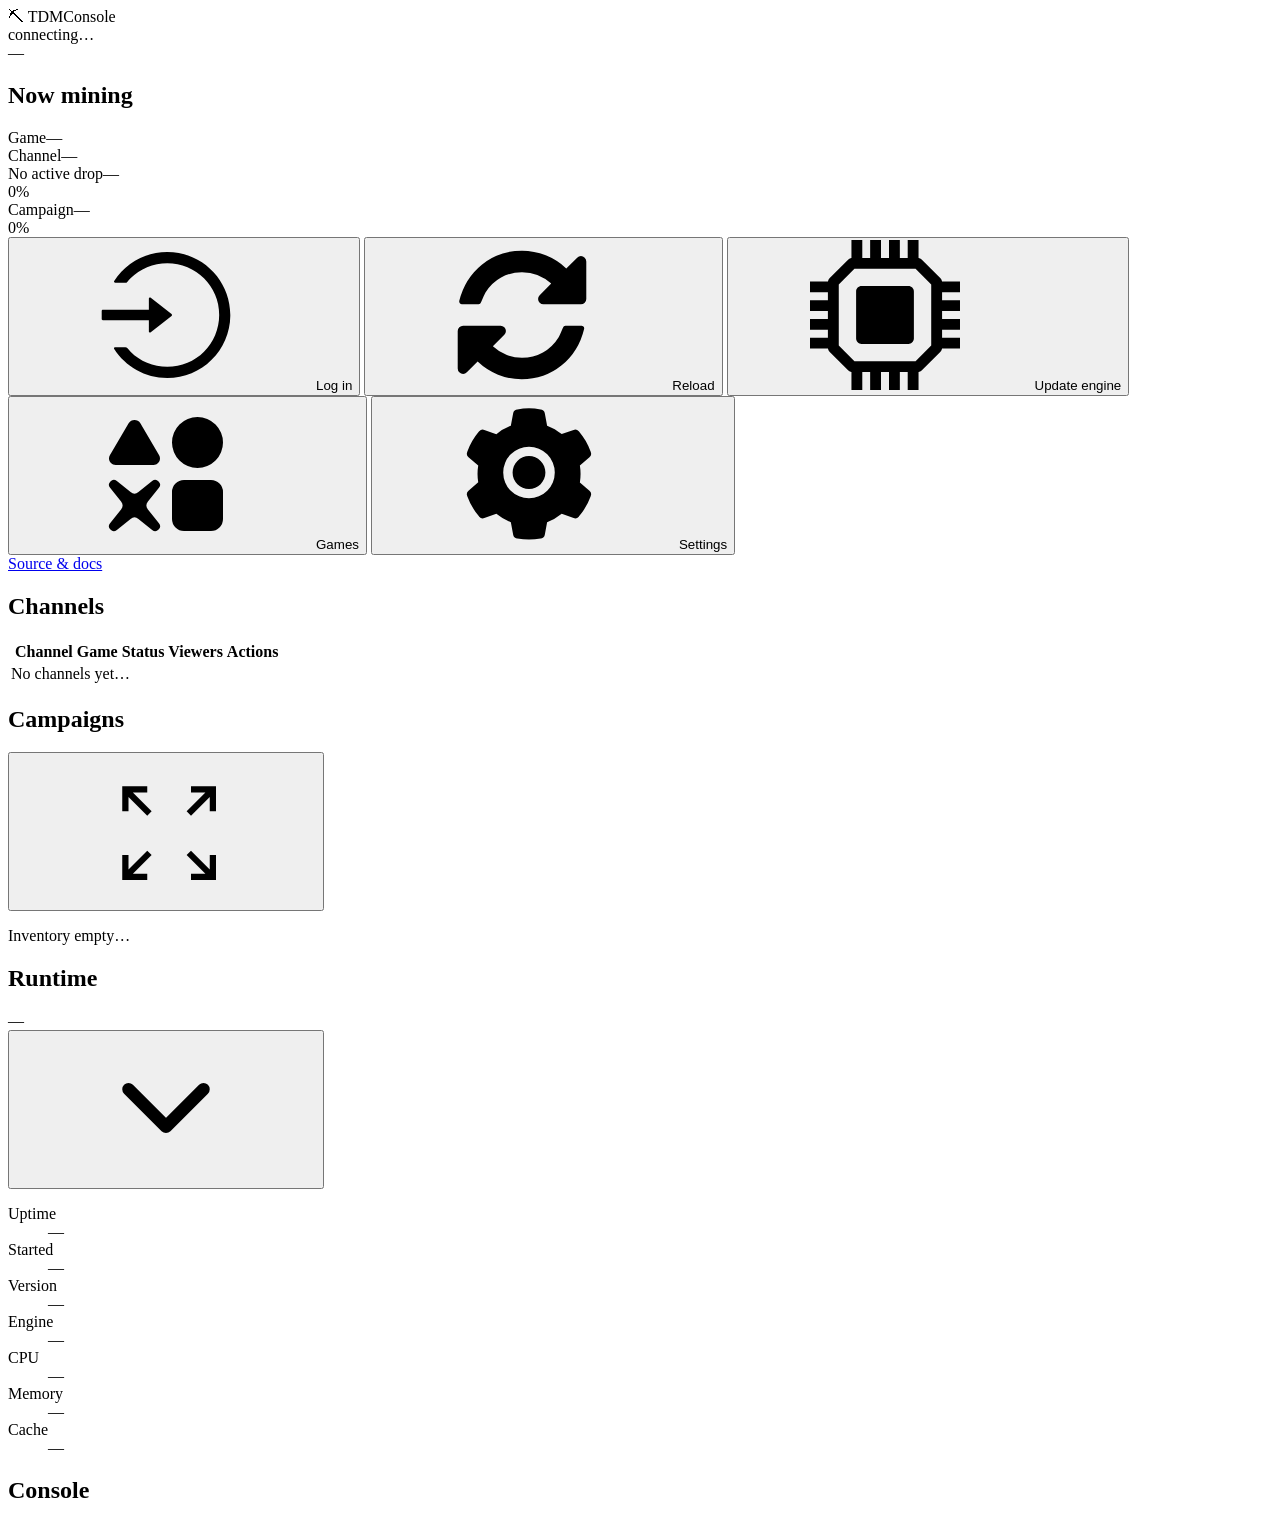
==== tdm_cli/web/static/index.html @ badb7032 "feat: 更改更新内核按钮的行为逻辑" ====
<!DOCTYPE html>
<html lang="en" data-theme="dark">
<head>
  <meta charset="utf-8" />
  <meta name="viewport" content="width=device-width, initial-scale=1" />
  <title>TDMConsole · Twitch Drops Miner</title>
  <link rel="icon" href="/static/favicon.png?v=17" type="image/png" />
  <link rel="preconnect" href="https://fonts.googleapis.com" />
  <link rel="preconnect" href="https://fonts.gstatic.com" crossorigin />
  <link
    href="https://fonts.googleapis.com/css2?family=JetBrains+Mono:wght@400;600&family=Roboto:wght@300;400;500;700;900&display=swap"
    rel="stylesheet"
  />
  <link rel="stylesheet" href="/static/app.css?v=20" />
</head>
<body>
  <!-- icon sprite (referenced via <use href="#i-..."/>); currentColor-tinted -->
  <svg xmlns="http://www.w3.org/2000/svg" style="display:none" aria-hidden="true">
    <symbol id="i-reload" viewBox="0 0 1024 1024"><path fill="currentColor" d="M936.571429 603.428571q0 2.857143-0.571429 4-36.571429 153.142857-153.142857 248.285715T509.714286 950.857143q-83.428571 0-161.428572-31.428572T209.142857 829.714286l-73.714286 73.714285q-10.857143 10.857143-25.714285 10.857143t-25.714286-10.857143-10.857143-25.714285v-256q0-14.857143 10.857143-25.714286t25.714286-10.857143h256q14.857143 0 25.714285 10.857143t10.857143 25.714286-10.857143 25.714285l-78.285714 78.285715q40.571429 37.714286 92 58.285714t106.857143 20.571429q76.571429 0 142.857143-37.142858t106.285714-102.285714q6.285714-9.714286 30.285714-66.857143 4.571429-13.142857 17.142858-13.142857h109.714285q7.428571 0 12.857143 5.428572t5.428572 12.857142z m14.285714-457.142857v256q0 14.857143-10.857143 25.714286t-25.714286 10.857143h-256q-14.857143 0-25.714285-10.857143t-10.857143-25.714286 10.857143-25.714285l78.857142-78.857143q-84.571429-78.285714-199.428571-78.285715-76.571429 0-142.857143 37.142858T262.857143 358.857143q-6.285714 9.714286-30.285714 66.857143-4.571429 13.142857-17.142858 13.142857H101.714286q-7.428571 0-12.857143-5.428572T83.428571 420.571429v-4q37.142857-153.142857 154.285715-248.285715T512 73.142857q83.428571 0 162.285714 31.714286T814.285714 194.285714l74.285715-73.714285q10.857143-10.857143 25.714285-10.857143t25.714286 10.857143 10.857143 25.714285z"/></symbol>
    <symbol id="i-update" viewBox="0 0 1024 1024"><path fill="currentColor" d="M672.073678 314.763824H351.893043c-20.464077 0-37.113859 16.649782-37.113859 37.113859v320.211355c0 20.464077 16.649782 37.118979 37.113859 37.118979h320.180635c20.464077 0 37.118979-16.649782 37.118979-37.118979V351.877683c0-20.464077-16.654902-37.113859-37.118979-37.113859z m229.656404 352.243753v0.01024H1023.971841v73.979406h-122.56687a36.842507 36.842507 0 0 1-10.52131 21.162938l-128.713261 128.733739a36.893705 36.893705 0 0 1-21.170617 10.516191v122.56687H667.015257v-122.226399h-53.663804v122.226399h-74.007565v-122.226399h-54.705696v122.226399h-74.012684v-122.226399h-53.643325v122.236638H282.974618v-122.561749a36.880906 36.880906 0 0 1-21.162938-10.516191l-128.73374-128.73886a36.842507 36.842507 0 0 1-10.52131-21.157818H0v-73.981965h122.211039v-53.686844H0v-73.989645h122.211039v-54.726175H0v-73.994765h122.211039v-53.668925H0v-74.005004h122.55663a36.796428 36.796428 0 0 1 10.52131-21.162938l128.718381-128.723501a36.873226 36.873226 0 0 1 21.162938-10.52131V0h74.005004v122.211039h53.643325V0h74.015245v122.211039h54.695456V0h74.015244v122.211039h53.658685V0h73.994765v122.54127a36.824587 36.824587 0 0 1 21.162938 10.53155l128.71838 128.73374a36.811788 36.811788 0 0 1 10.521311 21.152699h122.566869v73.989645h-122.226399v53.668924h122.226399v73.989645h-122.226399v54.726175h122.226399v73.989646h-122.226399v53.684283z m-74.225158 53.515329l-0.01024-417.10469-106.982018-106.987138H303.428456l-106.987138 106.987138v417.09445l106.987138 106.992258h417.099569l106.976899-106.982018z"/></symbol>
    <symbol id="i-expand-campaigns" viewBox="0 0 1024 1024"><path fill="currentColor" d="M285.866667 810.666667H384v42.666666H213.333333v-170.666666h42.666667v98.133333l128-128 29.866667 29.866667-128 128z m494.933333 0l-128-128 29.866667-29.866667 128 128V682.666667h42.666666v170.666666h-170.666666v-42.666666h98.133333zM285.866667 256l128 128-29.866667 29.866667-128-128V384H213.333333V213.333333h170.666667v42.666667H285.866667z m494.933333 0H682.666667V213.333333h170.666666v170.666667h-42.666666V285.866667l-128 128-29.866667-29.866667 128-128z"/></symbol>
    <symbol id="i-collapse-campaigns" viewBox="0 0 1024 1024"><path fill="currentColor" d="M341.065143 910.189714v-146.285714c0-53.686857-43.885714-97.572571-97.572572-97.572571h-146.285714a48.786286 48.786286 0 0 0 0 97.499428h146.285714v146.285714a48.786286 48.786286 0 1 0 97.499429 0z m-292.571429-617.910857c0 26.916571 21.796571 48.786286 48.713143 48.786286h146.285714c53.686857 0 97.572571-43.885714 97.572572-97.572572v-146.285714a48.786286 48.786286 0 0 0-97.499429 0v146.285714h-146.285714a48.786286 48.786286 0 0 0-48.786286 48.786286z m910.409143 0a48.786286 48.786286 0 0 0-48.713143-48.786286h-146.285714v-146.285714a48.786286 48.786286 0 1 0-97.499429 0v146.285714c0 53.686857 43.885714 97.572571 97.499429 97.572572h146.285714a48.786286 48.786286 0 0 0 48.713143-48.786286z m0 422.765714a48.786286 48.786286 0 0 0-48.713143-48.713142h-146.285714c-53.686857 0-97.572571 43.885714-97.572571 97.572571v146.285714a48.786286 48.786286 0 1 0 97.499428 0v-146.285714h146.285714a48.786286 48.786286 0 0 0 48.786286-48.786286z"/></symbol>
    <symbol id="i-games" viewBox="0 0 1024 1024"><path fill="currentColor" d="M727.04 471.04a174.08 174.08 0 1 1 0-348.16 174.08 174.08 0 0 1 0 348.16zM634.88 552.96h184.32a81.92 81.92 0 0 1 81.92 81.92v184.32a81.92 81.92 0 0 1-81.92 81.92h-184.32a81.92 81.92 0 0 1-81.92-81.92v-184.32a81.92 81.92 0 0 1 81.92-81.92zM336.97792 165.86752l128.16384 218.9312c12.43136 21.23776 4.58752 48.128-17.53088 60.08832a47.39072 47.39072 0 0 1-22.50752 5.67296H168.81664C143.44192 450.56 122.88 430.7968 122.88 406.4256c0-7.5776 2.048-15.03232 5.89824-21.64736l128.14336-218.9312c12.43136-21.21728 40.448-28.75392 62.54592-16.7936a45.056 45.056 0 0 1 17.5104 16.7936z m124.39552 725.58592a33.01376 33.01376 0 0 1-43.99104 2.41664l-93.67552-75.07968a42.76224 42.76224 0 0 0-53.49376 0L176.5376 893.87008a33.01376 33.01376 0 0 1-46.40768-46.40768l75.07968-93.67552a42.76224 42.76224 0 0 0 0-53.49376L130.12992 606.6176a33.01376 33.01376 0 0 1 46.40768-46.40768l93.67552 75.07968a42.76224 42.76224 0 0 0 53.49376 0l93.67552-75.07968a33.01376 33.01376 0 0 1 46.40768 46.40768l-75.07968 93.67552a42.76224 42.76224 0 0 0 0 53.49376l75.07968 93.67552a33.01376 33.01376 0 0 1-2.41664 43.99104z"/></symbol>
    <symbol id="i-login" viewBox="0 0 1024 1024"><path fill="currentColor" d="M521.7 82c-152.5-0.4-286.7 78.5-363.4 197.7-3.4 5.3 0.4 12.3 6.7 12.3h70.3c4.8 0 9.3-2.1 12.3-5.8 7-8.5 14.5-16.7 22.4-24.5 32.6-32.5 70.5-58.1 112.7-75.9 43.6-18.4 90-27.8 137.9-27.8 47.9 0 94.3 9.3 137.9 27.8 42.2 17.8 80.1 43.4 112.7 75.9 32.6 32.5 58.1 70.4 76 112.5C865.7 417.8 875 464.1 875 512c0 47.9-9.4 94.2-27.8 137.8-17.8 42.1-43.4 80-76 112.5s-70.5 58.1-112.7 75.9c-43.6 18.4-90 27.8-137.9 27.8-47.9 0-94.3-9.4-137.9-27.8-42.2-17.8-80.1-43.4-112.7-75.9-7.9-7.9-15.3-16.1-22.4-24.5-3-3.7-7.6-5.8-12.3-5.8H165c-6.3 0-10.2 7-6.7 12.3C234.9 863.2 368.5 942 520.6 942c236.2 0 428-190.1 430.4-425.6C953.4 277.1 761.3 82.6 521.7 82zM395.025 624v-76h-314c-4.4 0-8-3.6-8-8v-56c0-4.4 3.6-8 8-8h314v-76c0-6.7 7.8-10.5 13-6.3l141.9 112c4.1 3.2 4.1 9.4 0 12.6l-141.9 112c-5.2 4.1-13 0.4-13-6.3z"/></symbol>
    <symbol id="i-online" viewBox="0 0 1024 1024"><path fill="currentColor" d="M512 64.49899 512 64.49899c-247.148913 0-447.50101 200.353121-447.50101 447.50101l0 0.001023c0 247.14789 200.353121 447.50101 447.50101 447.50101l0.001023 0c247.14789 0 447.50101-200.353121 447.50101-447.50101l0-0.001023C959.50101 264.85211 759.14789 64.49899 512 64.49899zM710.214411 408.40969 496.774227 621.849874c0 0-0.001023 0.001023-0.001023 0.001023-0.001023 0.001023-0.001023 0.001023-0.002047 0.002047l-1.070378 1.070378c-5.852288 5.852288-13.643742 8.694009-21.530362 8.581446-7.886621 0.112564-15.677051-2.729158-21.530362-8.581446L334.48605 504.767272c-11.861142-11.861142-11.380188-31.680537 1.072425-44.132126s32.270984-12.933567 44.132126-1.072425l94.480838 94.480838L665.010883 363.205139c11.861142-11.861142 31.680537-11.380188 44.132126 1.072425C721.594599 376.729154 722.075553 396.548548 710.214411 408.40969z"/></symbol>
    <symbol id="i-settings" viewBox="0 0 1088 1024"><path fill="currentColor" d="M464.384 70.912a451.776 451.776 0 0 1 159.04 0l2.688 0.512a32 32 0 0 1 25.792 25.664l15.68 84.992c36.224 13.632 69.76 33.024 99.712 57.6l81.28-28.864a32.128 32.128 0 0 1 35.136 9.472l1.792 2.112c34.816 40.96 61.568 87.424 79.68 137.92l0.896 2.56a32 32 0 0 1-9.28 35.2l-65.472 56a359.616 359.616 0 0 1 0 115.648l65.472 56a31.872 31.872 0 0 1 9.28 34.944l-0.896 2.624a446.08 446.08 0 0 1-79.68 137.92l-1.792 2.112a32 32 0 0 1-35.136 9.472l-81.28-28.928a350.016 350.016 0 0 1-99.712 57.6l-15.68 85.056a32 32 0 0 1-25.792 25.664l-2.688 0.512a448.576 448.576 0 0 1-159.04 0l-2.688-0.512a32 32 0 0 1-25.792-25.664l-15.808-85.44a349.44 349.44 0 0 1-99.008-57.408l-81.92 29.12a32.128 32.128 0 0 1-35.072-9.472l-1.792-2.112a444.864 444.864 0 0 1-79.68-137.92l-0.896-2.56a32 32 0 0 1 9.28-35.2l66.304-56.64a351.872 351.872 0 0 1 0-114.176L131.008 398.08a32.128 32.128 0 0 1-9.28-35.2l0.896-2.56A446.08 446.08 0 0 1 202.24 222.4l1.792-2.112a32 32 0 0 1 35.072-9.472l81.92 29.056a351.872 351.872 0 0 1 99.008-57.344l15.808-85.44a32 32 0 0 1 25.792-25.664zM544 326.016a176 176 0 1 0 0 352 176 176 0 0 0 0-352zM623.232 581.12c-21.248 21.12-49.28 32.832-79.232 32.832-29.888 0-57.984-11.712-79.168-32.832a111.616 111.616 0 0 1-32.832-79.168c0-29.888 11.712-58.048 32.832-79.232 21.12-21.184 49.28-32.768 79.168-32.768 29.888 0 57.984 11.584 79.232 32.768 21.12 21.248 32.768 49.28 32.768 79.232 0 29.888-11.712 57.984-32.768 79.168z"/></symbol>
    <symbol id="i-switch" viewBox="0 0 1024 1024"><path fill="currentColor" d="M886.2 604.8H137.8c-22.1 0-40 17.9-40 40 0 8.4 2.6 16.2 7 22.6 1.9 4.5 4.8 8.7 8.4 12.4L289.5 856c7.8 7.8 18 11.7 28.3 11.7s20.5-3.9 28.3-11.7c15.6-15.6 15.6-40.9 0-56.6L231.3 684.8h654.8c22.1 0 40-17.9 40-40s-17.8-40-39.9-40zM137.8 419.2h748.4c22.1 0 40-17.9 40-40 0-8.4-2.6-16.2-7-22.6-1.4-3.3-3.4-6.5-5.8-9.5L769.2 170.9c-14-17.1-39.2-19.6-56.3-5.6-17.1 14-19.6 39.2-5.6 56.3l96.3 117.6H137.8c-22.1 0-40 17.9-40 40s17.9 40 40 40z"/></symbol>
    <symbol id="i-chevron-down" viewBox="0 0 24 24"><path fill="none" stroke="currentColor" stroke-linecap="round" stroke-linejoin="round" stroke-width="2" d="m6 9 6 6 6-6"/></symbol>
    <symbol id="i-chevron-up" viewBox="0 0 24 24"><path fill="none" stroke="currentColor" stroke-linecap="round" stroke-linejoin="round" stroke-width="2" d="m18 15-6-6-6 6"/></symbol>
  </svg>

  <!-- brushed-metal top rail -->
  <header class="rail" role="banner">
    <div class="brand">
      <span class="pickaxe" aria-hidden="true">⛏</span>
      <span class="brand-name">TDMConsole</span>
    </div>
    <div class="rail-status">
      <span class="led" id="led" data-state="idle" aria-hidden="true"></span>
      <span id="status-text">connecting…</span>
    </div>
    <div class="rail-right">
      <span id="user-plate" class="plate">—</span>
    </div>
  </header>

  <!-- login-required call-to-action strip (hidden until needed) -->
  <div id="login-strip" class="login-strip" hidden>
    <span data-i18n="login.required">⚠ Twitch login required.</span>
    <button class="btn btn-primary" id="login-cta" type="button"><svg class="ico" aria-hidden="true"><use href="#i-login"/></svg><span data-i18n="btn.login">Log in</span></button>
  </div>

  <main class="panel-grid">
    <!-- gauge cluster -->
    <section class="panel gauges" aria-labelledby="mining-h">
      <h2 id="mining-h" class="panel-title" data-i18n="mining.now">Now mining</h2>
      <div class="now-mining">
        <div class="chip"><span class="chip-label" data-i18n="progress.game">Game</span><span id="cur-game" class="chip-value">—</span></div>
        <div class="chip"><span class="chip-label" data-i18n="col.channel">Channel</span><span id="cur-channel" class="chip-value">—</span></div>
      </div>
      <div class="gauge">
        <div class="gauge-head"><span id="drop-rewards" data-i18n="mining.no_drop">No active drop</span><span id="drop-remaining" class="mono">—</span></div>
        <div class="meter" role="progressbar" aria-labelledby="drop-rewards" aria-valuemin="0" aria-valuemax="100" id="drop-meter">
          <div class="meter-fill" id="drop-fill"></div>
          <span class="meter-pct mono" id="drop-pct">0%</span>
        </div>
      </div>
      <div class="gauge">
        <div class="gauge-head"><span id="camp-name" data-i18n="progress.campaign">Campaign</span><span id="camp-remaining" class="mono">—</span></div>
        <div class="meter meter-alt" role="progressbar" aria-labelledby="camp-name" aria-valuemin="0" aria-valuemax="100" id="camp-meter">
          <div class="meter-fill" id="camp-fill"></div>
          <span class="meter-pct mono" id="camp-pct">0%</span>
        </div>
        <div class="camp-drops" id="camp-drops"></div>
      </div>
      <div class="ws-strip" id="ws-strip" aria-label="Websocket connections"></div>
    </section>

    <!-- controls -->
    <section class="panel controls" aria-label="Controls">
      <button class="btn" id="btn-login" type="button"><svg class="ico" aria-hidden="true"><use href="#i-login"/></svg><span data-i18n="btn.login">Log in</span></button>
      <button class="btn" id="btn-reload" type="button"><svg class="ico" aria-hidden="true"><use href="#i-reload"/></svg><span data-i18n="btn.reload">Reload</span></button>
      <button class="btn" id="btn-update" type="button"><svg class="ico" aria-hidden="true"><use href="#i-update"/></svg><span data-i18n="btn.update">Update engine</span></button>
      <button class="btn" id="btn-games" type="button"><svg class="ico" aria-hidden="true"><use href="#i-games"/></svg><span data-i18n="btn.games">Games</span></button>
      <button class="btn" id="btn-settings" type="button"><svg class="ico" aria-hidden="true"><use href="#i-settings"/></svg><span data-i18n="btn.settings">Settings</span></button>
      <button class="btn" id="btn-logout" type="button" hidden><svg class="ico" aria-hidden="true"><use href="#i-login"/></svg><span data-i18n="btn.logout">Sign out</span></button>
      <!-- repo / version info, under the Settings button -->
      <div class="repo-info" id="repo-info">
        <a id="repo-link" class="repo-link" href="#" target="_blank" rel="noopener noreferrer"
           data-i18n="footer.repo">Source &amp; docs</a>
        <span class="repo-ver" id="repo-ver"></span>
      </div>
    </section>

    <!-- channels -->
    <section class="panel channels" aria-labelledby="ch-h">
      <h2 id="ch-h" class="panel-title" data-i18n="panel.channels">Channels</h2>
      <div class="table-wrap">
        <table>
          <thead><tr><th></th><th data-i18n="col.channel">Channel</th><th data-i18n="col.game">Game</th><th data-i18n="col.status">Status</th><th class="num" data-i18n="col.viewers">Viewers</th><th data-i18n="col.actions">Actions</th></tr></thead>
          <tbody id="channels-body"><tr><td colspan="6" class="empty" data-i18n="channels.empty">No channels yet…</td></tr></tbody>
        </table>
      </div>
    </section>

    <!-- campaigns -->
    <section id="campaigns-panel" class="panel campaigns" aria-labelledby="cp-h">
      <div class="panel-heading">
        <h2 id="cp-h" class="panel-title" data-i18n="panel.campaigns">Campaigns</h2>
        <button id="btn-campaigns-expand" class="row-btn campaign-expand" type="button"
                aria-label="Expand campaigns" title="Expand campaigns">
          <svg class="ico" aria-hidden="true"><use href="#i-expand-campaigns"/></svg>
        </button>
      </div>
      <div class="cards" id="campaigns-cards"><p class="empty" data-i18n="campaigns.empty">Inventory empty…</p></div>
    </section>

  <aside id="runtime-window" class="runtime-window" aria-labelledby="runtime-h">
    <div class="runtime-window-header">
      <div class="runtime-window-heading">
        <h2 id="runtime-h" class="runtime-window-title" data-i18n="panel.runtime">Runtime</h2>
        <span id="runtime-summary" class="runtime-summary mono">—</span>
      </div>
      <button id="btn-runtime-toggle" class="row-btn" type="button" aria-expanded="true"
              aria-label="Collapse runtime" title="Collapse runtime">
        <svg class="ico" aria-hidden="true"><use href="#i-chevron-down"/></svg>
      </button>
    </div>
    <div id="runtime-body" class="runtime-body">
      <dl class="runtime-details">
        <div class="runtime-item"><dt data-i18n="runtime.uptime">Uptime</dt><dd id="runtime-uptime" class="mono">—</dd></div>
        <div class="runtime-item"><dt data-i18n="runtime.started">Started</dt><dd id="runtime-started" class="mono">—</dd></div>
        <div class="runtime-item"><dt data-i18n="runtime.version">Version</dt><dd id="runtime-version" class="mono">—</dd></div>
        <div class="runtime-item"><dt data-i18n="runtime.engine">Engine</dt><dd id="runtime-engine" class="mono">—</dd></div>
        <div class="runtime-item"><dt data-i18n="runtime.cpu">CPU</dt><dd id="runtime-cpu" class="mono">—</dd></div>
        <div class="runtime-item"><dt data-i18n="runtime.memory">Memory</dt><dd id="runtime-memory" class="mono">—</dd></div>
        <div class="runtime-item"><dt data-i18n="runtime.cache">Cache</dt><dd id="runtime-cache" class="mono">—</dd></div>
      </dl>
    </div>
  </aside>

    <!-- console readout -->
    <section class="panel console" aria-labelledby="log-h">
      <h2 id="log-h" class="panel-title" data-i18n="panel.console">Console</h2>
      <div class="screen" id="log" role="log" aria-live="polite" tabindex="0"></div>
    </section>
  </main>

  <!-- modal host (hidden by default via .modal-root; JS toggles .open) -->
  <div id="modal-root" class="modal-root"></div>
  <div id="toast" class="toast" role="status" aria-live="polite"></div>

  <script src="/static/app.js?v=23"></script>
</body>
</html>
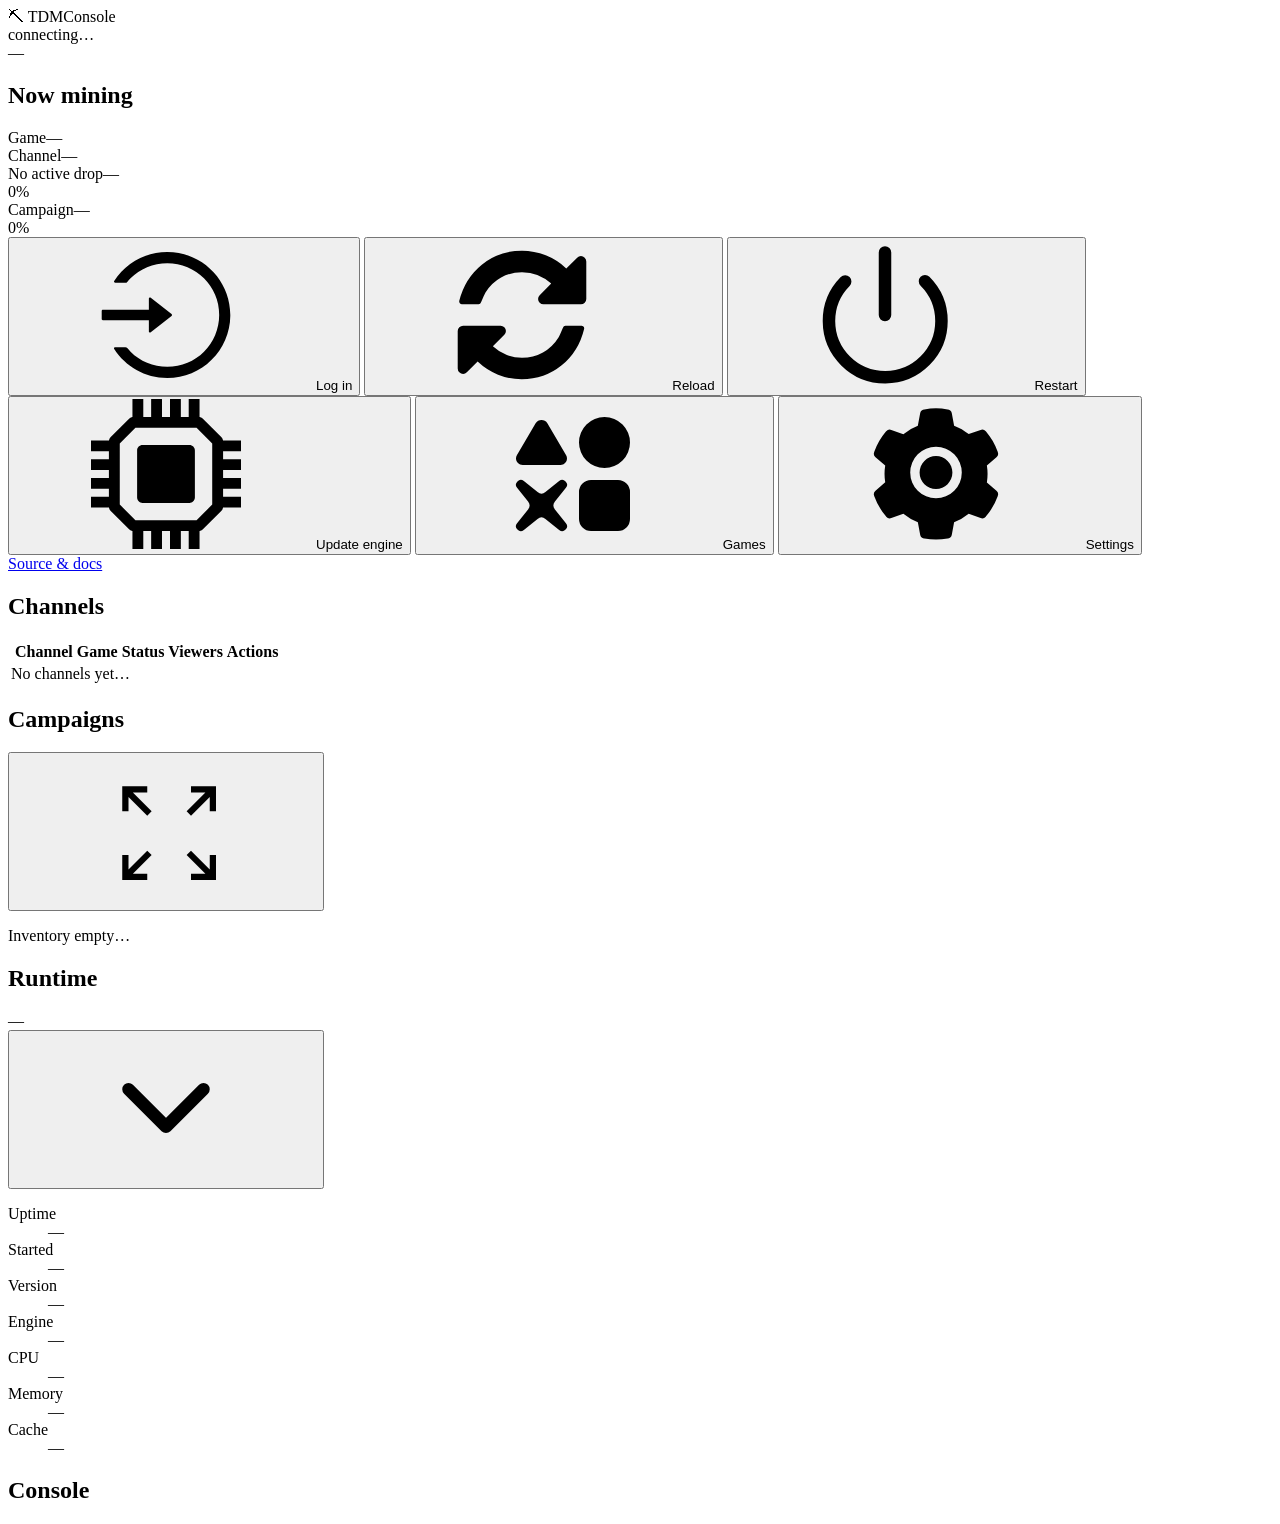
==== commit 9d368c3d: "feat: 添加手动重启功能" ====
--- a/tdm_cli/web/static/index.html
+++ b/tdm_cli/web/static/index.html
@@ -27,6 +27,7 @@
     <symbol id="i-switch" viewBox="0 0 1024 1024"><path fill="currentColor" d="M886.2 604.8H137.8c-22.1 0-40 17.9-40 40 0 8.4 2.6 16.2 7 22.6 1.9 4.5 4.8 8.7 8.4 12.4L289.5 856c7.8 7.8 18 11.7 28.3 11.7s20.5-3.9 28.3-11.7c15.6-15.6 15.6-40.9 0-56.6L231.3 684.8h654.8c22.1 0 40-17.9 40-40s-17.8-40-39.9-40zM137.8 419.2h748.4c22.1 0 40-17.9 40-40 0-8.4-2.6-16.2-7-22.6-1.4-3.3-3.4-6.5-5.8-9.5L769.2 170.9c-14-17.1-39.2-19.6-56.3-5.6-17.1 14-19.6 39.2-5.6 56.3l96.3 117.6H137.8c-22.1 0-40 17.9-40 40s17.9 40 40 40z"/></symbol>
     <symbol id="i-chevron-down" viewBox="0 0 24 24"><path fill="none" stroke="currentColor" stroke-linecap="round" stroke-linejoin="round" stroke-width="2" d="m6 9 6 6 6-6"/></symbol>
     <symbol id="i-chevron-up" viewBox="0 0 24 24"><path fill="none" stroke="currentColor" stroke-linecap="round" stroke-linejoin="round" stroke-width="2" d="m18 15-6-6-6 6"/></symbol>
+    <symbol id="i-restart" viewBox="0 0 24 24"><path fill="none" stroke="currentColor" stroke-linecap="round" stroke-linejoin="round" stroke-width="2" d="M12 2v10M18.4 6.6a9 9 0 1 1-12.77.04"/></symbol>
   </svg>
 
   <!-- brushed-metal top rail -->
@@ -80,6 +81,7 @@
     <section class="panel controls" aria-label="Controls">
       <button class="btn" id="btn-login" type="button"><svg class="ico" aria-hidden="true"><use href="#i-login"/></svg><span data-i18n="btn.login">Log in</span></button>
       <button class="btn" id="btn-reload" type="button"><svg class="ico" aria-hidden="true"><use href="#i-reload"/></svg><span data-i18n="btn.reload">Reload</span></button>
+      <button class="btn" id="btn-restart" type="button"><svg class="ico" aria-hidden="true"><use href="#i-restart"/></svg><span data-i18n="btn.restart">Restart</span></button>
       <button class="btn" id="btn-update" type="button"><svg class="ico" aria-hidden="true"><use href="#i-update"/></svg><span data-i18n="btn.update">Update engine</span></button>
       <button class="btn" id="btn-games" type="button"><svg class="ico" aria-hidden="true"><use href="#i-games"/></svg><span data-i18n="btn.games">Games</span></button>
       <button class="btn" id="btn-settings" type="button"><svg class="ico" aria-hidden="true"><use href="#i-settings"/></svg><span data-i18n="btn.settings">Settings</span></button>
@@ -150,6 +152,6 @@
   <div id="modal-root" class="modal-root"></div>
   <div id="toast" class="toast" role="status" aria-live="polite"></div>
 
-  <script src="/static/app.js?v=23"></script>
+  <script src="/static/app.js?v=27"></script>
 </body>
 </html>
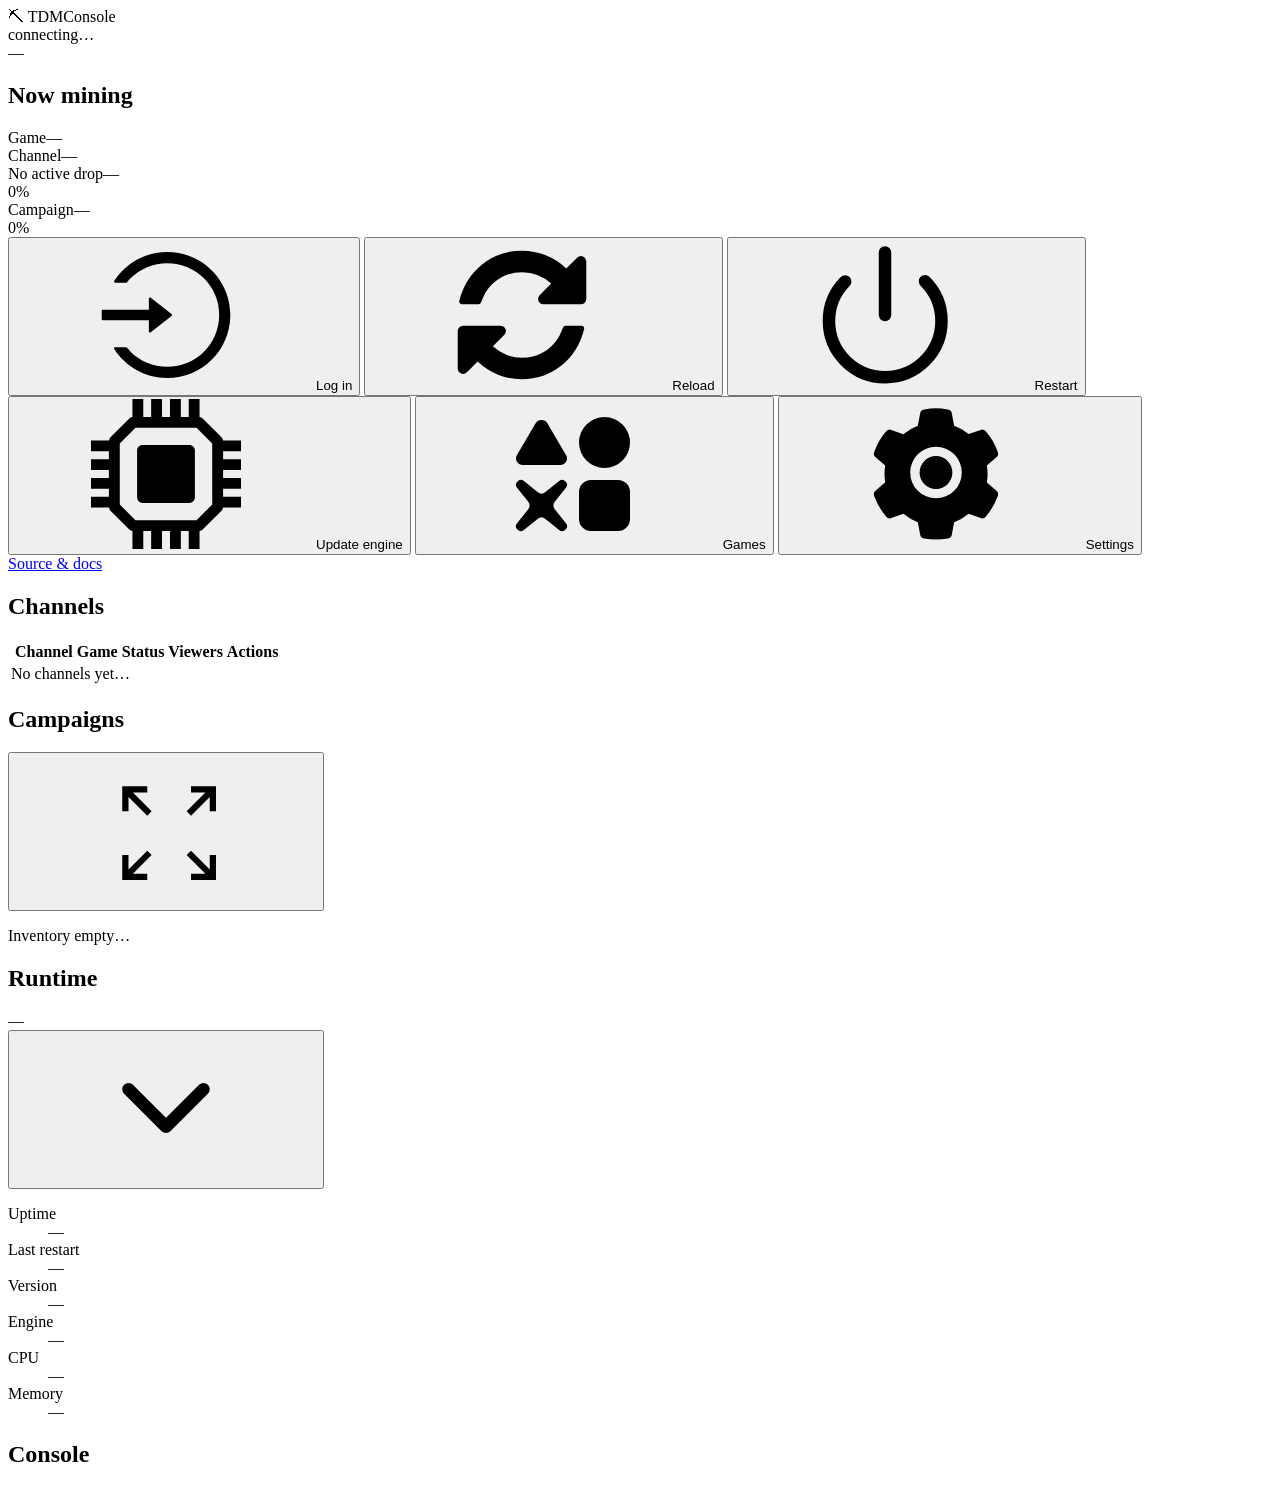
==== commit 481af91b: "feat: 修改前端缓存大小显示为上次重启时间显示" ====
--- a/tdm_cli/web/static/index.html
+++ b/tdm_cli/web/static/index.html
@@ -131,12 +131,11 @@
     <div id="runtime-body" class="runtime-body">
       <dl class="runtime-details">
         <div class="runtime-item"><dt data-i18n="runtime.uptime">Uptime</dt><dd id="runtime-uptime" class="mono">—</dd></div>
-        <div class="runtime-item"><dt data-i18n="runtime.started">Started</dt><dd id="runtime-started" class="mono">—</dd></div>
+        <div class="runtime-item"><dt data-i18n="runtime.last_restart">Last restart</dt><dd id="runtime-last-restart" class="mono">—</dd></div>
         <div class="runtime-item"><dt data-i18n="runtime.version">Version</dt><dd id="runtime-version" class="mono">—</dd></div>
         <div class="runtime-item"><dt data-i18n="runtime.engine">Engine</dt><dd id="runtime-engine" class="mono">—</dd></div>
         <div class="runtime-item"><dt data-i18n="runtime.cpu">CPU</dt><dd id="runtime-cpu" class="mono">—</dd></div>
         <div class="runtime-item"><dt data-i18n="runtime.memory">Memory</dt><dd id="runtime-memory" class="mono">—</dd></div>
-        <div class="runtime-item"><dt data-i18n="runtime.cache">Cache</dt><dd id="runtime-cache" class="mono">—</dd></div>
       </dl>
     </div>
   </aside>
@@ -152,6 +151,6 @@
   <div id="modal-root" class="modal-root"></div>
   <div id="toast" class="toast" role="status" aria-live="polite"></div>
 
-  <script src="/static/app.js?v=27"></script>
+  <script src="/static/app.js?v=28"></script>
 </body>
 </html>
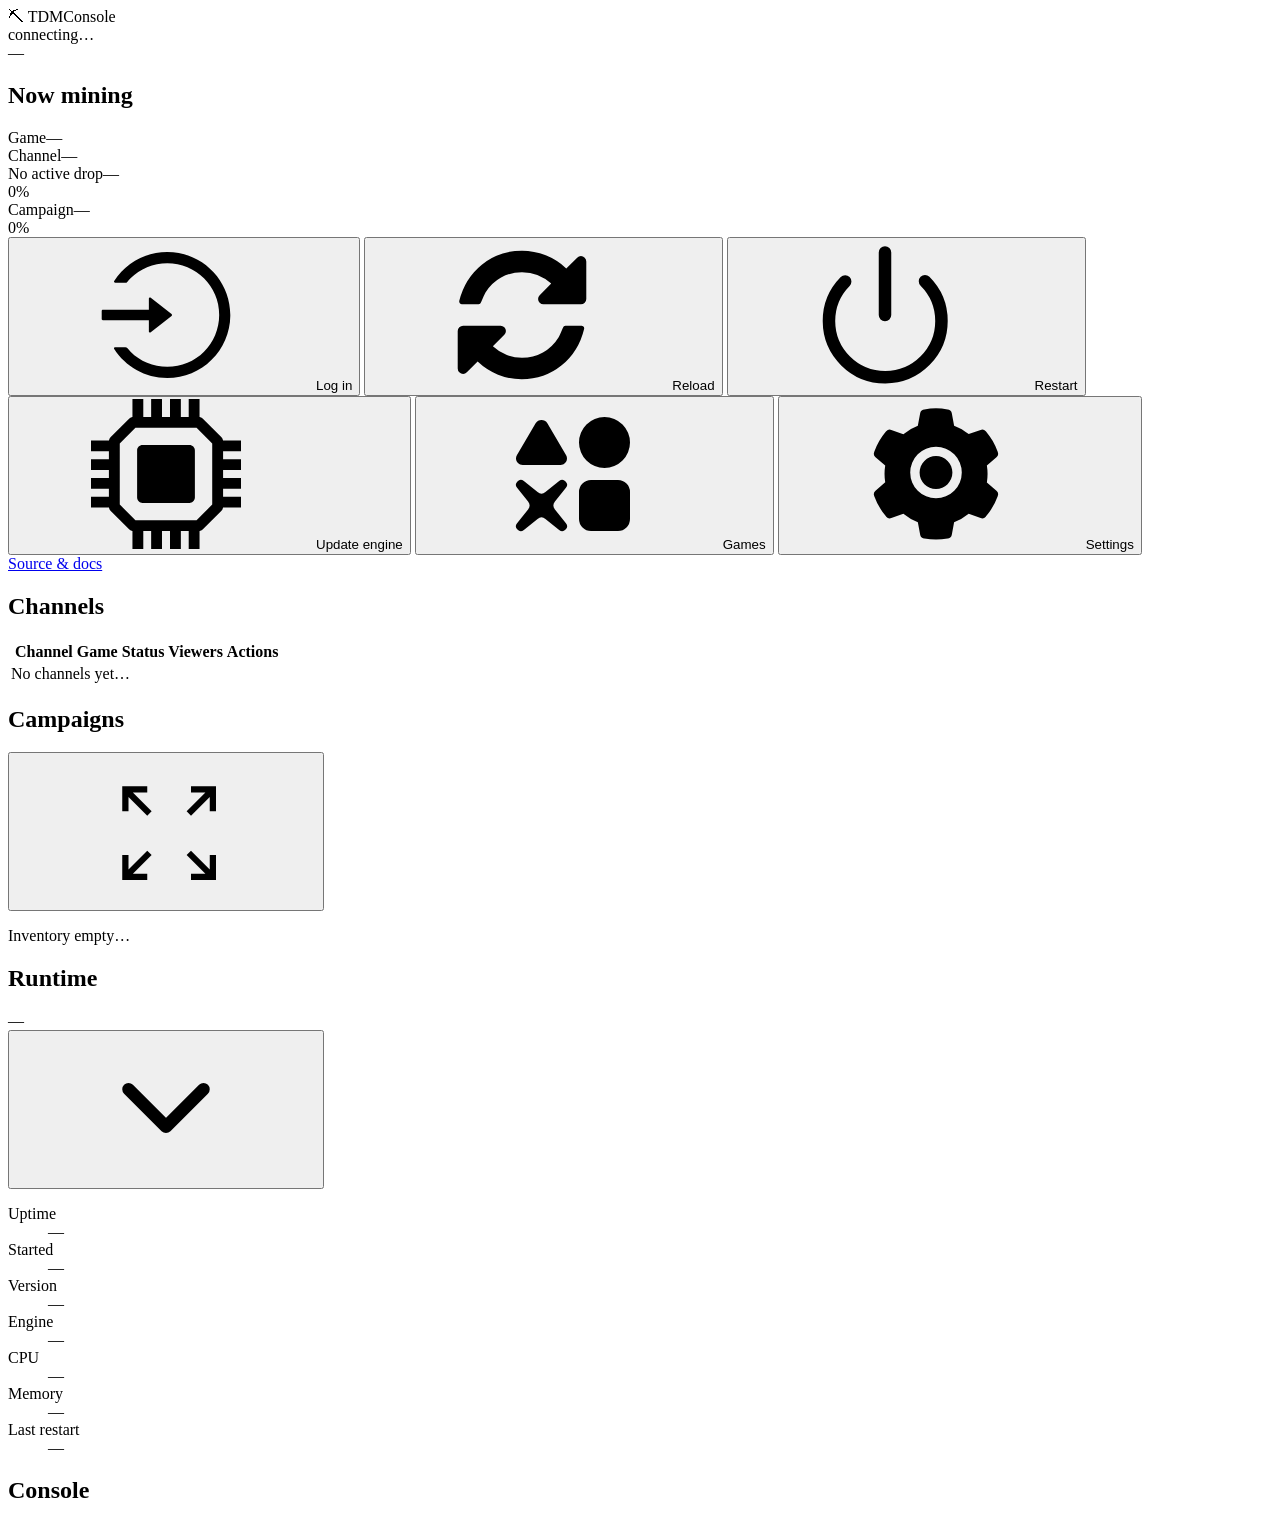
==== commit b6512988: "chore: 拆开启动时间和重启时间" ====
--- a/tdm_cli/web/static/index.html
+++ b/tdm_cli/web/static/index.html
@@ -131,11 +131,12 @@
     <div id="runtime-body" class="runtime-body">
       <dl class="runtime-details">
         <div class="runtime-item"><dt data-i18n="runtime.uptime">Uptime</dt><dd id="runtime-uptime" class="mono">—</dd></div>
-        <div class="runtime-item"><dt data-i18n="runtime.last_restart">Last restart</dt><dd id="runtime-last-restart" class="mono">—</dd></div>
+        <div class="runtime-item"><dt data-i18n="runtime.started">Started</dt><dd id="runtime-started" class="mono">—</dd></div>
         <div class="runtime-item"><dt data-i18n="runtime.version">Version</dt><dd id="runtime-version" class="mono">—</dd></div>
         <div class="runtime-item"><dt data-i18n="runtime.engine">Engine</dt><dd id="runtime-engine" class="mono">—</dd></div>
         <div class="runtime-item"><dt data-i18n="runtime.cpu">CPU</dt><dd id="runtime-cpu" class="mono">—</dd></div>
         <div class="runtime-item"><dt data-i18n="runtime.memory">Memory</dt><dd id="runtime-memory" class="mono">—</dd></div>
+        <div class="runtime-item"><dt data-i18n="runtime.last_restart">Last restart</dt><dd id="runtime-last-restart" class="mono">—</dd></div>
       </dl>
     </div>
   </aside>
@@ -151,6 +152,6 @@
   <div id="modal-root" class="modal-root"></div>
   <div id="toast" class="toast" role="status" aria-live="polite"></div>
 
-  <script src="/static/app.js?v=28"></script>
+  <script src="/static/app.js?v=29"></script>
 </body>
 </html>
